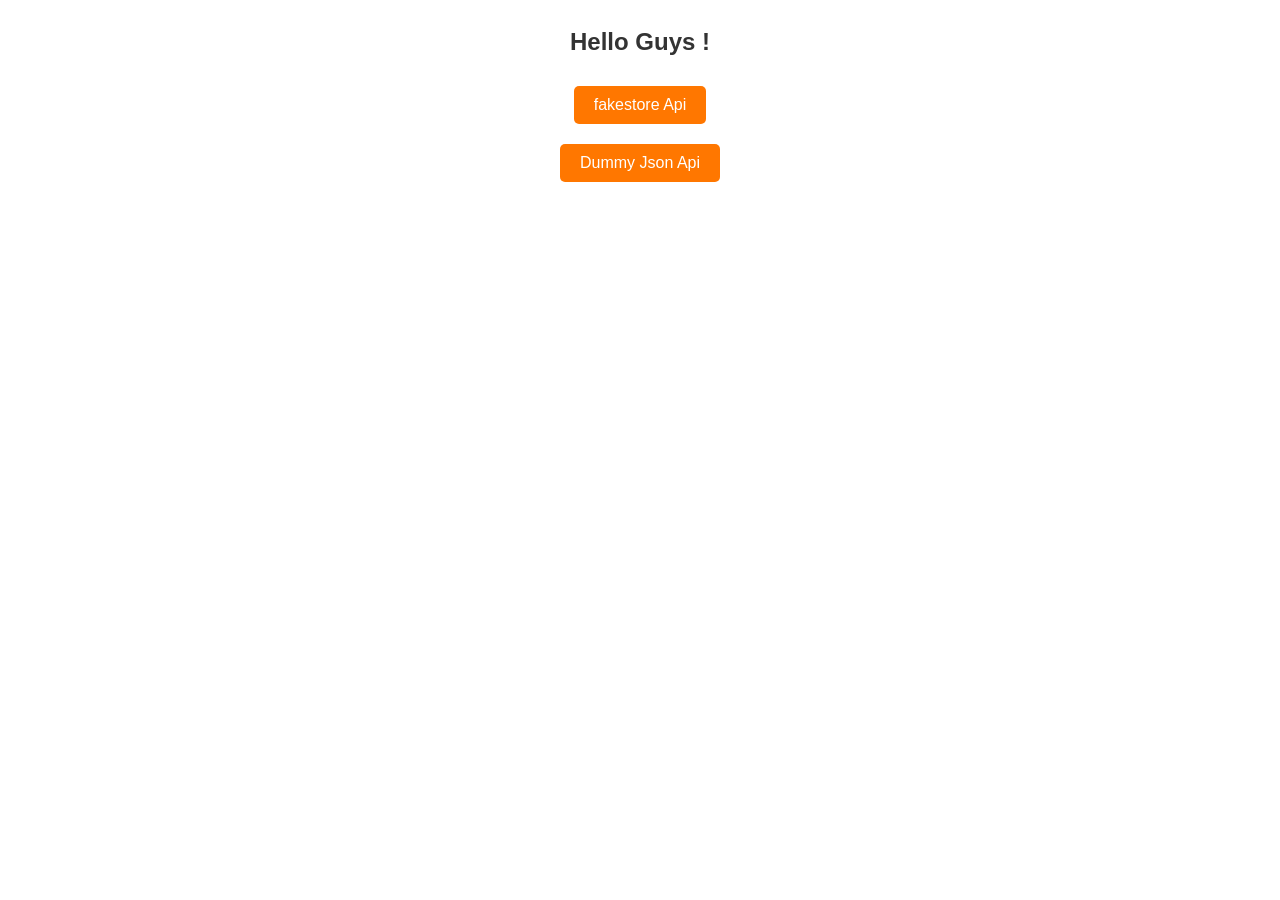
==== displayCardsFromApi/index.html @ 04a70ae4 "Add files via upload" ====
<!DOCTYPE html>
<html lang="en">

<head>
    <meta charset="UTF-8">
    <meta name="viewport" content="width=device-width, initial-scale=1.0">
    <title>Document</title>
    <link rel="stylesheet" href="index.css">
</head>

<body>
    <div id="hold">
        <h2>Hello Guys !</h2>


        <button id="fakestore">fakestore Api</button>
        <button id="dummy">Dummy Json Api</button>
    </div>
    <div id="container"></div>



    <script src="script.js"></script>
</body>

</html>
---- displayCardsFromApi/index.css ----
body {
    background-color: white;
    font-family: Arial, sans-serif;
    text-align: center;
}


#hold {
    display: flex;
    flex-direction: column;
    justify-content: center;
    align-items: center;
}

h2 {
    color: #333;
    margin: 20px 0;
}

button {
    background-color: #ff7700;
    color: white;
    border: none;
    border-radius: 5px;
    padding: 10px 20px;
    margin: 10px;
    font-size: 16px;
    cursor: pointer;
    transition: background-color 0.3s ease;
}
#container{
    display: grid;
    grid-template-columns: repeat(4,1fr);
    gap: 20px;
    /* justify-content: center; */
    place-items: center;
    margin: 20px;
}

.card{
    width: 350px;
    height: 450px;
    background-color: white;
    border-radius: 10px;
    display: flex;
    flex-direction: column;
    justify-content: center;
    align-items: center;
    box-shadow: 3px 5px  9px grey;
}

.card>img{
    width: 50%;
    border-radius: 10px;

}


@media (max-width: 600px) {
    #container {
        grid-template-columns: 1fr;
    }
}

@media (min-width: 601px) and (max-width: 900px) {
    #container {
        grid-template-columns: repeat(3, 1fr);
    }
}

@media (min-width: 901px) {
    #container {
        grid-template-columns: repeat(4, 1fr);
    }
}
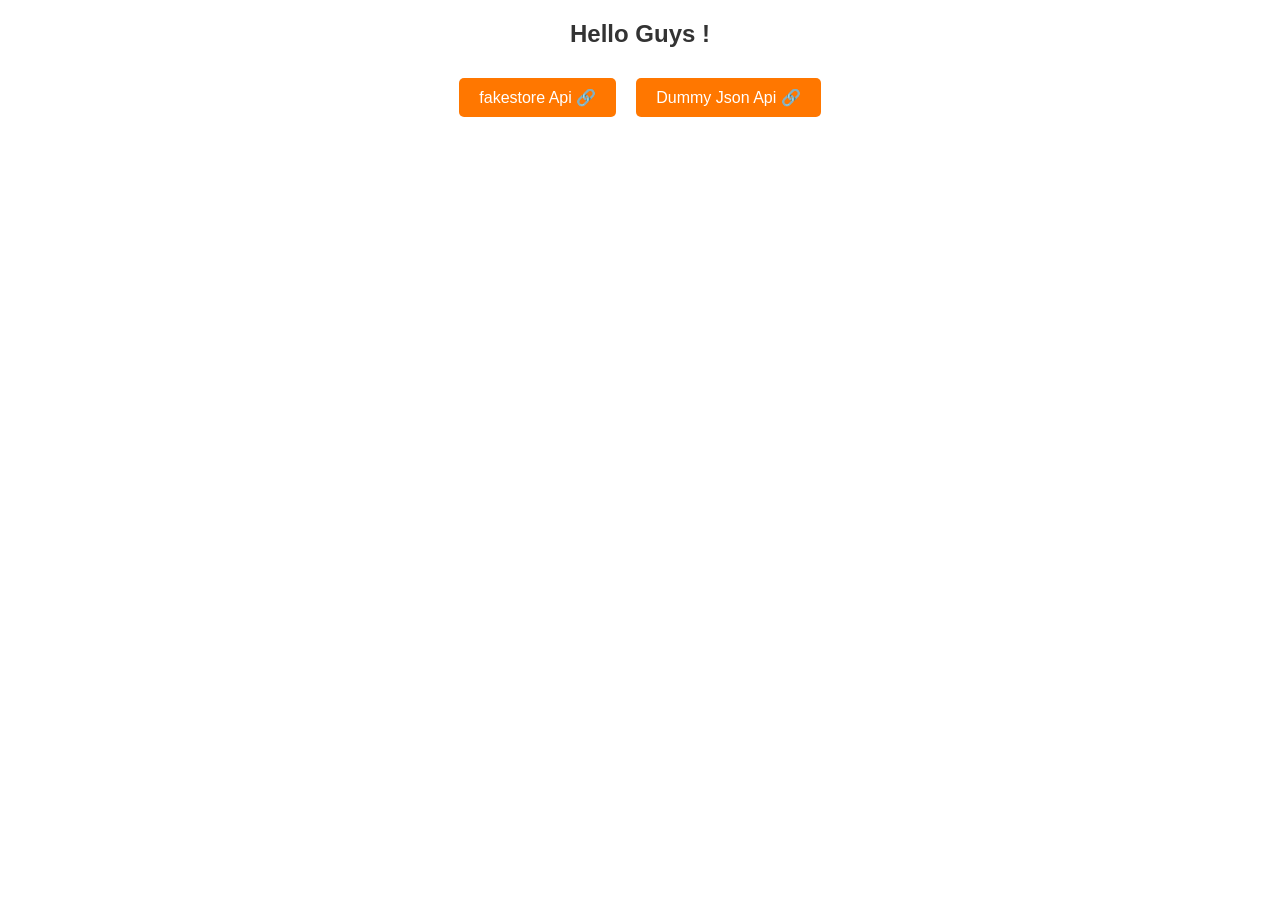
==== commit dd799226: "Add files via upload" ====
--- a/displayCardsFromApi/index.html
+++ b/displayCardsFromApi/index.html
@@ -4,17 +4,17 @@
 <head>
     <meta charset="UTF-8">
     <meta name="viewport" content="width=device-width, initial-scale=1.0">
-    <title>Document</title>
+    <title>Displaying Cards Through Api</title>
     <link rel="stylesheet" href="index.css">
 </head>
 
 <body>
+    <center><h2>Hello Guys !</h2></center>
     <div id="hold">
-        <h2>Hello Guys !</h2>
 
 
-        <button id="fakestore">fakestore Api</button>
-        <button id="dummy">Dummy Json Api</button>
+        <button id="fakestore">fakestore Api 🔗 </button>
+        <button id="dummy">Dummy Json Api 🔗</button>
     </div>
     <div id="container"></div>
 
--- a/displayCardsFromApi/index.css
+++ b/displayCardsFromApi/index.css
@@ -7,7 +7,7 @@
 
 #hold {
     display: flex;
-    flex-direction: column;
+    /* flex-direction: column; */
     justify-content: center;
     align-items: center;
 }
